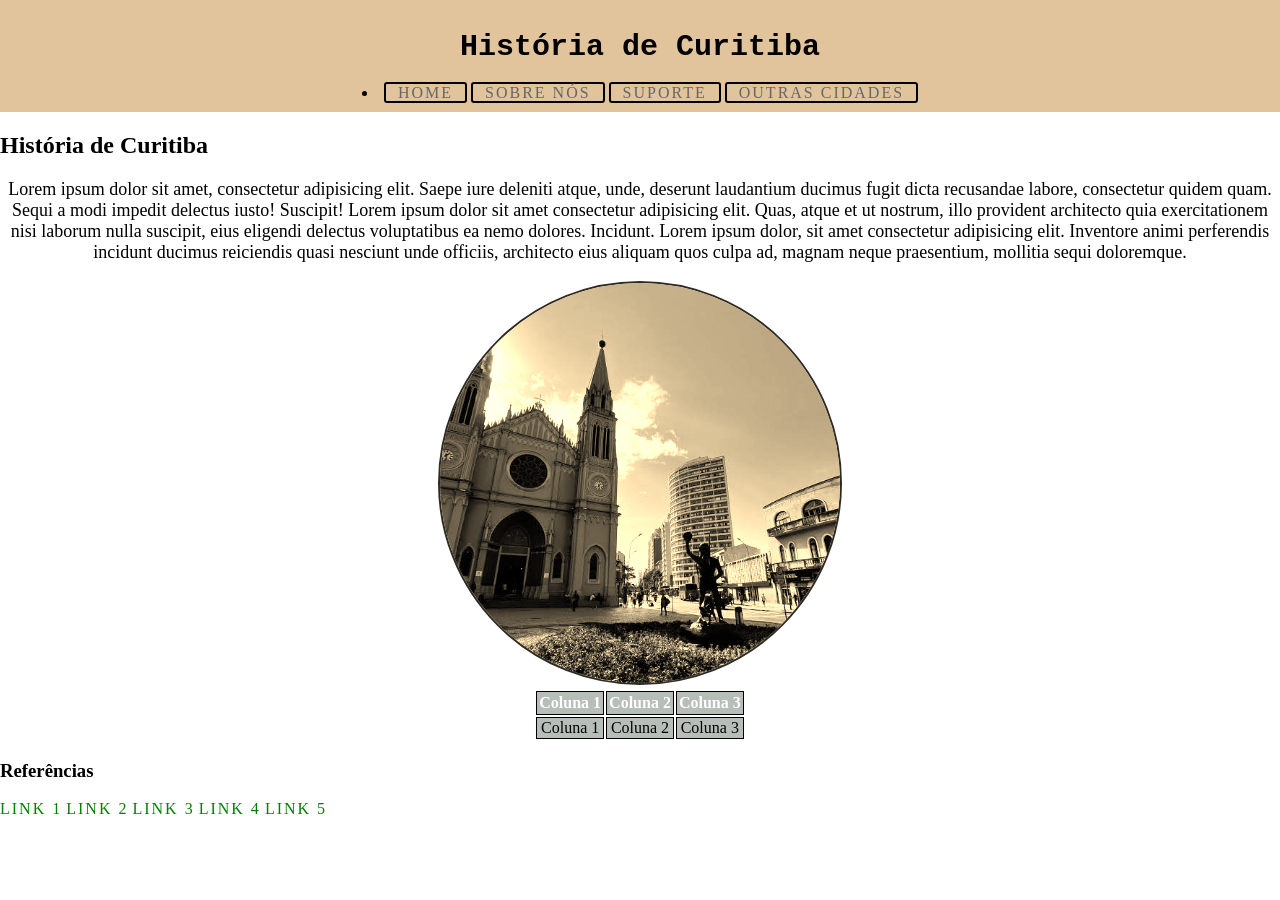
==== Atividade08/index.html @ 72b42ad8 "Atividade 08 em sala de aula, criação de site sobre a história de Curitiba" ====
<!DOCTYPE html>
    <html lang="pt-br">
        <head>
            <meta charset="UTF-8">
            <meta http-equiv="X-UA-Compatible">
            <meta name="viewport" content="width=device-width, initial-scale=1.0">
            <link rel="stylesheet" href="style.css">
            <title>História de Curitiba</title>
        </head>
        <body>
            <header>
                <h1>História de Curitiba</h1>
                <nav>
                    <li>
                        <a href="#" class="navegador">Home</a>
                        <a href="#" class="navegador">Sobre nós</a>
                        <a href="#"  class="navegador">Suporte</a>
                        <a href="#" class="navegador">Outras Cidades</a>
                    </li>
                </nav>
            </header>
            <main>
                <article>
                    <section>
                        <h2>História de Curitiba</h2>
                        <p>
                            Lorem ipsum dolor sit amet, consectetur adipisicing elit. Saepe iure deleniti atque, unde, deserunt laudantium ducimus fugit dicta recusandae labore, consectetur quidem quam. Sequi a modi impedit delectus iusto! Suscipit! Lorem ipsum dolor sit amet consectetur adipisicing elit. Quas, atque et ut nostrum, illo provident architecto quia exercitationem nisi laborum nulla suscipit, eius eligendi delectus voluptatibus ea nemo dolores. Incidunt. Lorem ipsum dolor, sit amet consectetur adipisicing elit. Inventore animi perferendis incidunt ducimus reiciendis quasi nesciunt unde officiis, architecto eius aliquam quos culpa ad, magnam neque praesentium, mollitia sequi doloremque. 
                        </p>
                        <aside id="imagem">
                            <img src="src/images/images.jpg" alt="Imagem da catedral de Curitiba">
                        </aside>
                        <table>
                            <tr>
                                <th style="border: 1px solid black; background-color: rgb(183, 190, 183);">Coluna 1</th>
                                <th style="border: 1px solid black; background-color: rgb(183, 190, 183);">Coluna 2</th>
                                <th style="border: 1px solid black; background-color: rgb(183, 190, 183);">Coluna 3</th>
                            </tr>
                            <tr>
                                <td style="border: 1px solid black; background-color: rgb(183, 190, 183);">Coluna 1</td>
                                <td style="border: 1px solid black; background-color: rgb(183, 190, 183);">Coluna 2</td>
                                <td style="border: 1px solid black; background-color: rgb(183, 190, 183);">Coluna 3</td>
                            </tr>
                    </table>
                    </section>
                </article>
                <aside id="indice"></aside>
            </main>
            <aside>

            </aside>
            <footer>
                <h3>Referências</h3>
                <a href="">link 1</a>
                <a href="">Link 2</a>
                <a href="">Link 3</a>
                <a href="">Link 4</a>
                <a href="">Link 5</a>
            </footer>
        </body>
    </html>
<!DOCTYPE html>
---- Atividade08/style.css ----
p{
    color: black;
    background-color: white;
    font-size: 18px;
    text-align: center;
}

h1{
    font-family: 'Courier New', Courier, monospace;
    font-size: 30px;
    text-align: center;
}

ol{
    list-style-type: decimal;
}

ul{
    list-style-type: square
}

a{
    color: green;
    text-decoration: none;
    text-transform: uppercase;
    letter-spacing: 2px;
}

.navegador{
    color: #666;
    border: 2px solid black;
    border-radius: 3px;
    padding-left: 12px;
    padding-right: 12px;
}
header{
    background-color: rgb(226, 196, 156);
    padding-bottom: 10px;
    padding-top: 10px;
}

nav li{
    text-align: center
}

a:hover{
    color: red;
}
body{
    margin: 0px;
}

img{
    border: 2px solid blue;
    height: 400px;
    width: 400px;
    border-radius: 50%;
    filter: sepia(100%);
    text-align: center;
}

img:hover{
    filter: brightness(50%)
}

table{
    margin: auto;
}

#imagem {
    text-align: center;
}

th{
    border: 1px black solid;
    background-color: rgb(183, 190, 183);
    color: white;
    text-align: center;
    padding: 2px;
}

tr{
    border: 1px solid black;
    background-color: rgb(230, 230, 185);
    text-align: center;
    padding: 2px;
}
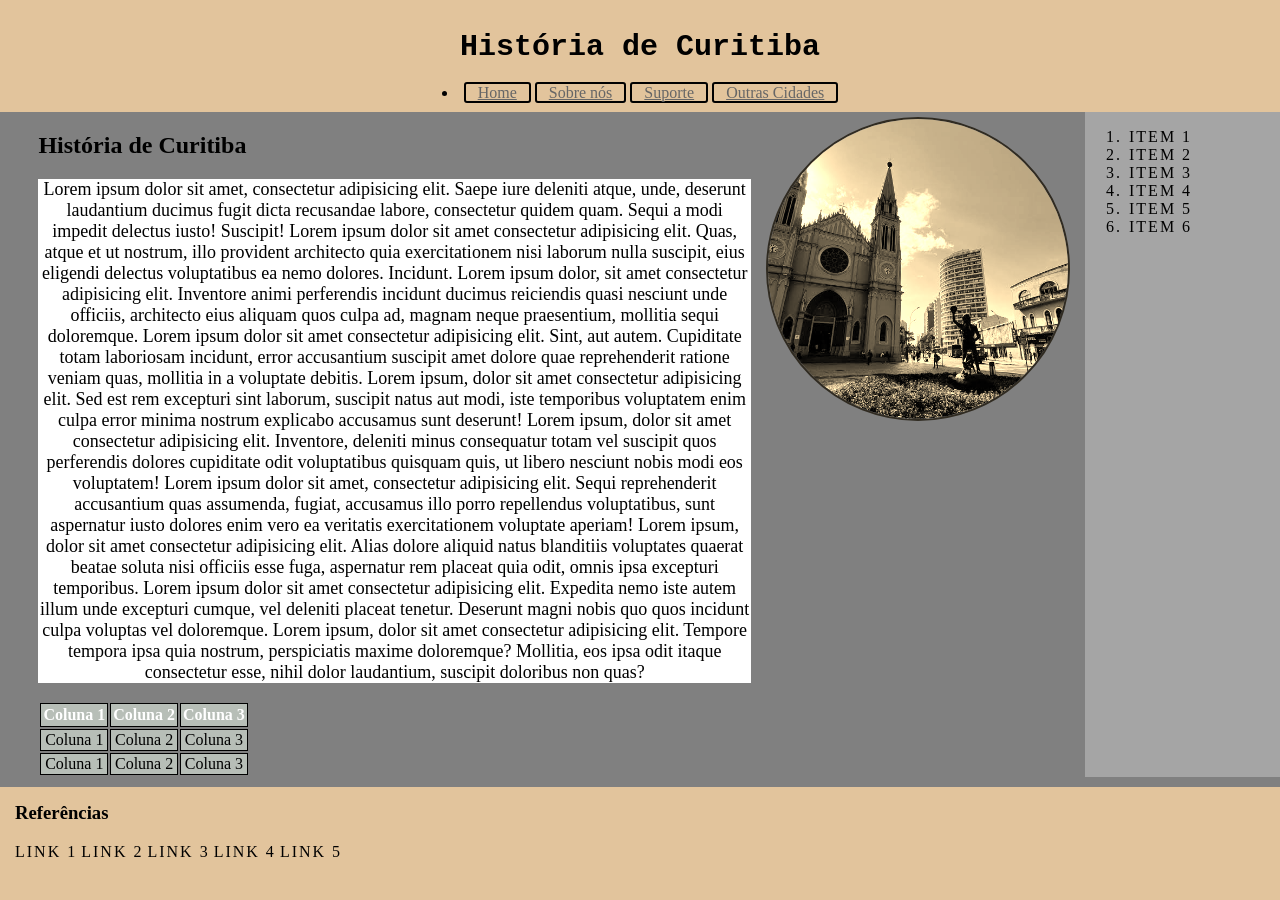
==== commit 6c3c5923: "att archives via add file" ====
--- a/Atividade08/index.html
+++ b/Atividade08/index.html
@@ -1,34 +1,42 @@
 <!DOCTYPE html>
-    <html lang="pt-br">
-        <head>
-            <meta charset="UTF-8">
-            <meta http-equiv="X-UA-Compatible">
-            <meta name="viewport" content="width=device-width, initial-scale=1.0">
-            <link rel="stylesheet" href="style.css">
-            <title>História de Curitiba</title>
-        </head>
-        <body>
-            <header>
-                <h1>História de Curitiba</h1>
-                <nav>
-                    <li>
-                        <a href="#" class="navegador">Home</a>
-                        <a href="#" class="navegador">Sobre nós</a>
-                        <a href="#"  class="navegador">Suporte</a>
-                        <a href="#" class="navegador">Outras Cidades</a>
-                    </li>
-                </nav>
-            </header>
-            <main>
-                <article>
-                    <section>
+<html lang="pt-br">
+
+<head>
+    <meta charset="UTF-8">
+    <meta http-equiv="X-UA-Compatible">
+    <meta name="viewport" content="width=device-width, initial-scale=1.0">
+    <link rel="stylesheet" href="style.css">
+    <title>História de Curitiba</title>
+</head>
+
+<body>
+    <header>
+        <h1>História de Curitiba</h1>
+        <nav>
+            <li>
+                <a href="#" class="navegador">Home</a>
+                <a href="#" class="navegador">Sobre nós</a>
+                <a href="#" class="navegador">Suporte</a>
+                <a href="#" class="navegador">Outras Cidades</a>
+            </li>
+        </nav>
+    </header>
+    <main>
+        <article>
+            <section id="flex">
+                <section id="flex-esquerda">
+                    <div>
                         <h2>História de Curitiba</h2>
                         <p>
-                            Lorem ipsum dolor sit amet, consectetur adipisicing elit. Saepe iure deleniti atque, unde, deserunt laudantium ducimus fugit dicta recusandae labore, consectetur quidem quam. Sequi a modi impedit delectus iusto! Suscipit! Lorem ipsum dolor sit amet consectetur adipisicing elit. Quas, atque et ut nostrum, illo provident architecto quia exercitationem nisi laborum nulla suscipit, eius eligendi delectus voluptatibus ea nemo dolores. Incidunt. Lorem ipsum dolor, sit amet consectetur adipisicing elit. Inventore animi perferendis incidunt ducimus reiciendis quasi nesciunt unde officiis, architecto eius aliquam quos culpa ad, magnam neque praesentium, mollitia sequi doloremque. 
+                            Lorem ipsum dolor sit amet, consectetur adipisicing elit. Saepe iure deleniti atque, unde,
+                            deserunt laudantium ducimus fugit dicta recusandae labore, consectetur quidem quam. Sequi a
+                            modi impedit delectus iusto! Suscipit! Lorem ipsum dolor sit amet consectetur adipisicing
+                            elit. Quas, atque et ut nostrum, illo provident architecto quia exercitationem nisi laborum
+                            nulla suscipit, eius eligendi delectus voluptatibus ea nemo dolores. Incidunt. Lorem ipsum
+                            dolor, sit amet consectetur adipisicing elit. Inventore animi perferendis incidunt ducimus
+                            reiciendis quasi nesciunt unde officiis, architecto eius aliquam quos culpa ad, magnam neque
+                            praesentium, mollitia sequi doloremque. Lorem ipsum dolor sit amet consectetur adipisicing elit. Sint, aut autem. Cupiditate totam laboriosam incidunt, error accusantium suscipit amet dolore quae reprehenderit ratione veniam quas, mollitia in a voluptate debitis. Lorem ipsum, dolor sit amet consectetur adipisicing elit. Sed est rem excepturi sint laborum, suscipit natus aut modi, iste temporibus voluptatem enim culpa error minima nostrum explicabo accusamus sunt deserunt! Lorem ipsum, dolor sit amet consectetur adipisicing elit. Inventore, deleniti minus consequatur totam vel suscipit quos perferendis dolores cupiditate odit voluptatibus quisquam quis, ut libero nesciunt nobis modi eos voluptatem! Lorem ipsum dolor sit amet, consectetur adipisicing elit. Sequi reprehenderit accusantium quas assumenda, fugiat, accusamus illo porro repellendus voluptatibus, sunt aspernatur iusto dolores enim vero ea veritatis exercitationem voluptate aperiam! Lorem ipsum, dolor sit amet consectetur adipisicing elit. Alias dolore aliquid natus blanditiis voluptates quaerat beatae soluta nisi officiis esse fuga, aspernatur rem placeat quia odit, omnis ipsa excepturi temporibus. Lorem ipsum dolor sit amet consectetur adipisicing elit. Expedita nemo iste autem illum unde excepturi cumque, vel deleniti placeat tenetur. Deserunt magni nobis quo quos incidunt culpa voluptas vel doloremque. Lorem ipsum, dolor sit amet consectetur adipisicing elit. Tempore tempora ipsa quia nostrum, perspiciatis maxime doloremque? Mollitia, eos ipsa odit itaque consectetur esse, nihil dolor laudantium, suscipit doloribus non quas?
                         </p>
-                        <aside id="imagem">
-                            <img src="src/images/images.jpg" alt="Imagem da catedral de Curitiba">
-                        </aside>
                         <table>
                             <tr>
                                 <th style="border: 1px solid black; background-color: rgb(183, 190, 183);">Coluna 1</th>
@@ -40,22 +48,59 @@
                                 <td style="border: 1px solid black; background-color: rgb(183, 190, 183);">Coluna 2</td>
                                 <td style="border: 1px solid black; background-color: rgb(183, 190, 183);">Coluna 3</td>
                             </tr>
-                    </table>
-                    </section>
-                </article>
-                <aside id="indice"></aside>
-            </main>
-            <aside>
+                            <tr>
+                                <td style="border: 1px solid black; background-color: rgb(183, 190, 183);">Coluna 1</td>
+                                <td style="border: 1px solid black; background-color: rgb(183, 190, 183);">Coluna 2</td>
+                                <td style="border: 1px solid black; background-color: rgb(183, 190, 183);">Coluna 3</td>
+                            </tr>
+                        </table>
+                    </div>
+                    <aside id="imagem">
+                        <img src="src/images/images.jpg" alt="Imagem da catedral de Curitiba">
+                    </aside>
+                </section>
+                <aside id="indice">
+                    <nav>
+                        <ol>
+                            <li>
+                                <a href="">Item 1</a>
+                            </li>
+                            <li>
+                                <a href="">Item 2</a>
+                            </li>
+                            <li>
+                                <a href="">Item 3</a>
+                            </li>
+                            <li>
+                                <a href="">Item 4</a>
+                            </li>
+                            <li>
+                                <a href="">Item 5</a>
+                            </li>
+                            <li>
+                                <a href="">Item 6</a>
+                            </li>
 
-            </aside>
-            <footer>
+                        </ol>
+                    </nav>
+                </aside>
+            </section>
+        </article>
+    </main>
+    <aside>
+        <!-- indice -->
+    </aside>
+        <footer id="rodape">
+            <div id="div-rodape">
                 <h3>Referências</h3>
                 <a href="">link 1</a>
                 <a href="">Link 2</a>
                 <a href="">Link 3</a>
                 <a href="">Link 4</a>
                 <a href="">Link 5</a>
-            </footer>
-        </body>
-    </html>
+            </div>
+        </footer>
+</body>
+
+</html>
 <!DOCTYPE html>
--- a/Atividade08/style.css
+++ b/Atividade08/style.css
@@ -4,11 +4,18 @@
     font-size: 18px;
     text-align: center;
 }
+body {
+    background-color: rgb(226, 196, 156);
+}
 
 h1{
     font-family: 'Courier New', Courier, monospace;
     font-size: 30px;
     text-align: center;
+}
+
+h3 {
+    margin-top: 0px;
 }
 
 ol{
@@ -19,11 +26,21 @@
     list-style-type: square
 }
 
-a{
-    color: green;
+#rodape {
+    background-color: rgb(226, 196, 156);
+    margin-top: 0px;
+    padding: 15px;
+}
+
+#rodape a{
+    color: black;
     text-decoration: none;
     text-transform: uppercase;
     letter-spacing: 2px;
+}
+
+#div-rodape {
+    align-items: bottom;
 }
 
 .navegador{
@@ -44,7 +61,7 @@
 }
 
 a:hover{
-    color: red;
+    color: black;
 }
 body{
     margin: 0px;
@@ -52,8 +69,8 @@
 
 img{
     border: 2px solid blue;
-    height: 400px;
-    width: 400px;
+    height: 300px;
+    width: 300px;
     border-radius: 50%;
     filter: sepia(100%);
     text-align: center;
@@ -63,12 +80,24 @@
     filter: brightness(50%)
 }
 
-table{
-    margin: auto;
+
+#flex {
+    display: flex;
+    background-color: gray;
+    gap: 10px;
+    padding-bottom: 10px;
+}
+
+#flex-esquerda {
+    display: flex;
+    padding-left: 3vw;
+    gap: 10px;
+
 }
 
 #imagem {
-    text-align: center;
+    text-align: left;
+    padding: 5px;
 }
 
 th{
@@ -84,4 +113,31 @@
     background-color: rgb(230, 230, 185);
     text-align: center;
     padding: 2px;
-}+}
+
+#indice {
+    padding-left: 3px;
+    min-width: 15vw;
+    text-align: left;
+    background-color: rgb(165, 165, 165);
+}
+
+#indice li {
+    text-align: left;
+    color: black;
+    text-decoration: none;
+    text-transform: uppercase;
+    letter-spacing: 2px;
+}
+
+#indice a {
+    color: black;
+    text-decoration: none;
+    padding: 1px;
+}
+
+#indice a:hover {
+    text-decoration: underline;
+    color: rgb(226, 196, 156);
+}
+
